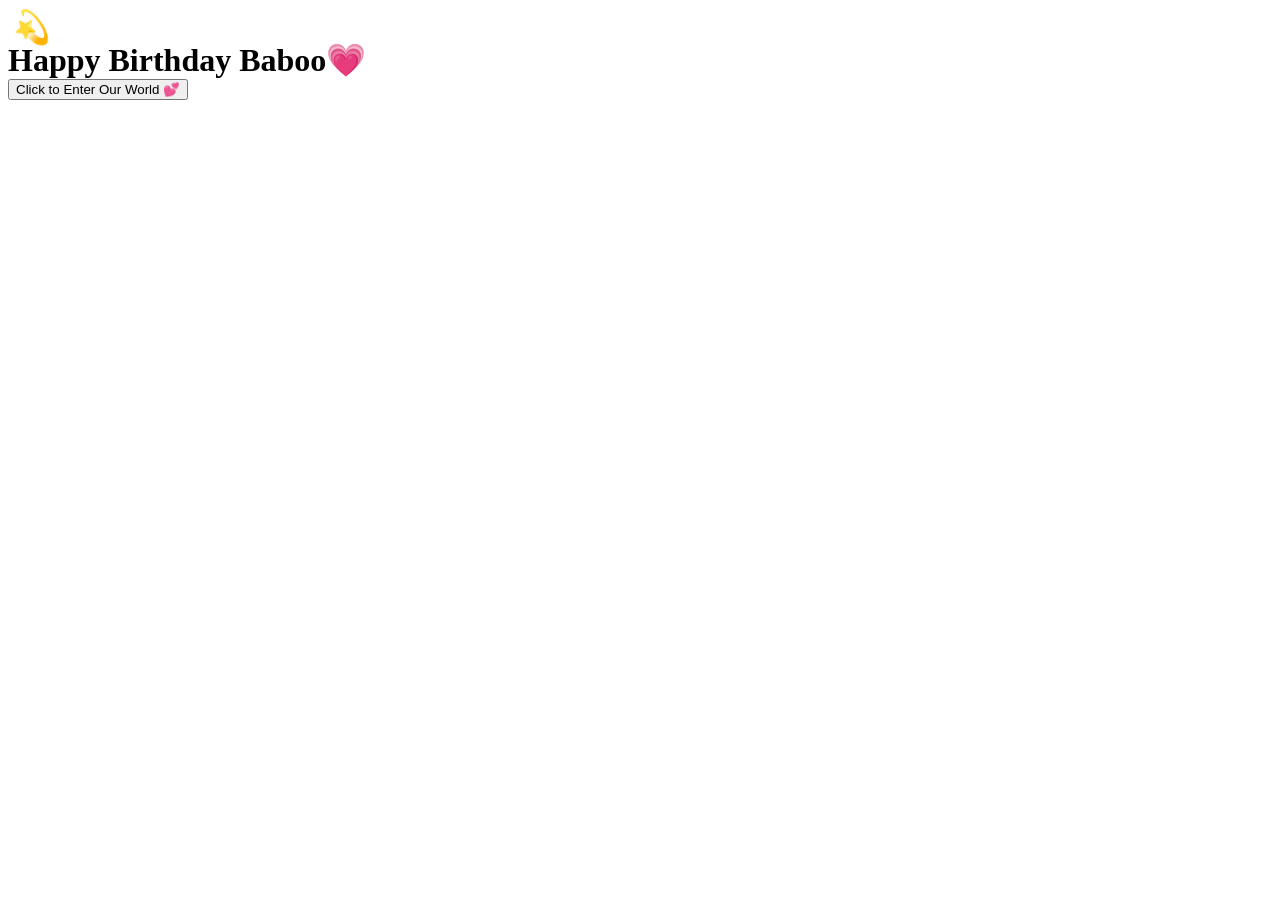
==== index.html @ 88ef9b68 "Add files via upload" ====
<!DOCTYPE html>
<html lang="en">
<head>
    <meta charset="UTF-8">
    <meta name="viewport" content="width=device-width, initial-scale=1.0">
    <title>Happy Birthday</title>
    <script src="https://cdnjs.cloudflare.com/ajax/libs/gsap/3.12.2/gsap.min.js"></script>
    <link rel="stylesheet" href="style.css">
    
</head>
<body>
    <div class="cursor"></div>
    <div class="container">
        <h1>Happy Birthday Baboo💗</h1>
        <div class="greeting"></div>
        <button class="cta-button">Click to Enter Our World 💕</button>
    </div>

    <script src="script.js">
        
    </script>
</body>
</html>
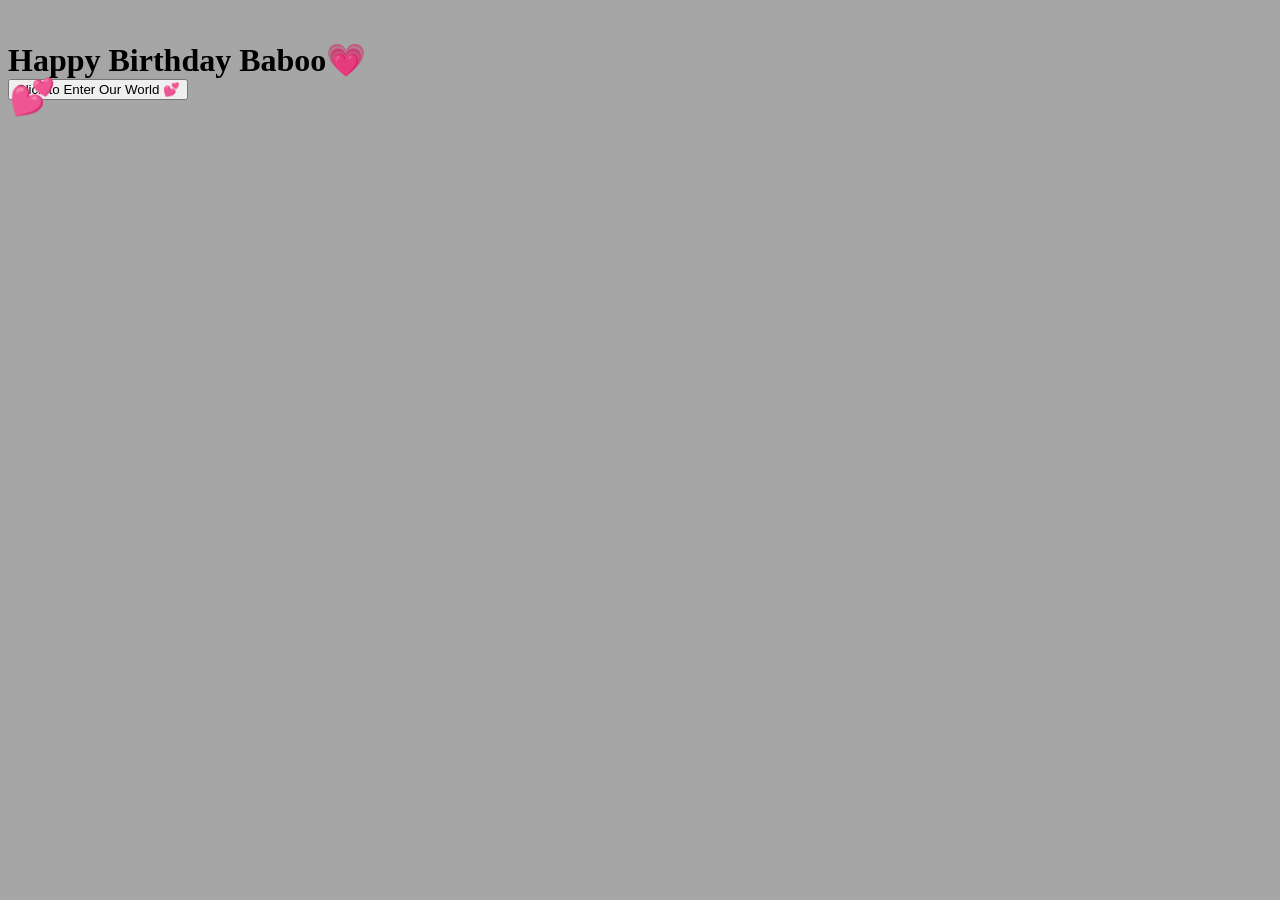
==== commit 09c6fdc7: "Update index.html" ====
--- a/index.html
+++ b/index.html
@@ -6,7 +6,20 @@
     <title>Happy Birthday</title>
     <script src="https://cdnjs.cloudflare.com/ajax/libs/gsap/3.12.2/gsap.min.js"></script>
     <link rel="stylesheet" href="style.css">
-    
+    <style>
+body{
+    background: linear-gradient(
+        rgba(0,0,0,0.35),
+        rgba(0,0,0,0.35)
+    ),
+    url("bg.jpg");
+
+    background-size: cover;
+    background-position: center;
+    background-repeat: no-repeat;
+    background-attachment: fixed;
+}
+</style>
 </head>
 <body>
     <div class="cursor"></div>
@@ -20,4 +33,4 @@
         
     </script>
 </body>
-</html>+</html>
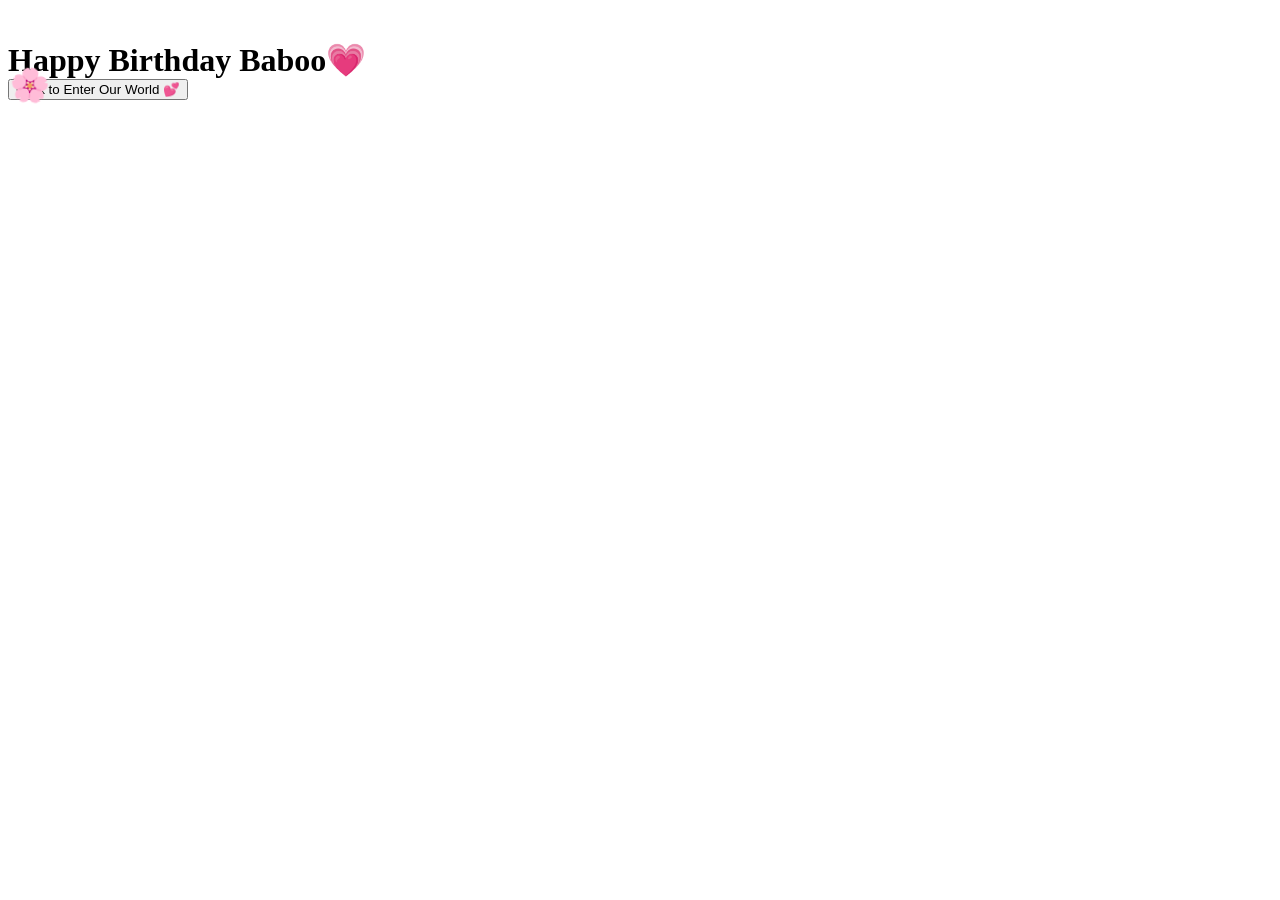
==== commit 1309cf71: "Update index.html" ====
--- a/index.html
+++ b/index.html
@@ -8,16 +8,8 @@
     <link rel="stylesheet" href="style.css">
     <style>
 body{
-    background: linear-gradient(
-        rgba(0,0,0,0.35),
-        rgba(0,0,0,0.35)
-    ),
+   
     url("bg.jpg");
-
-    background-size: cover;
-    background-position: center;
-    background-repeat: no-repeat;
-    background-attachment: fixed;
 }
 </style>
 </head>
